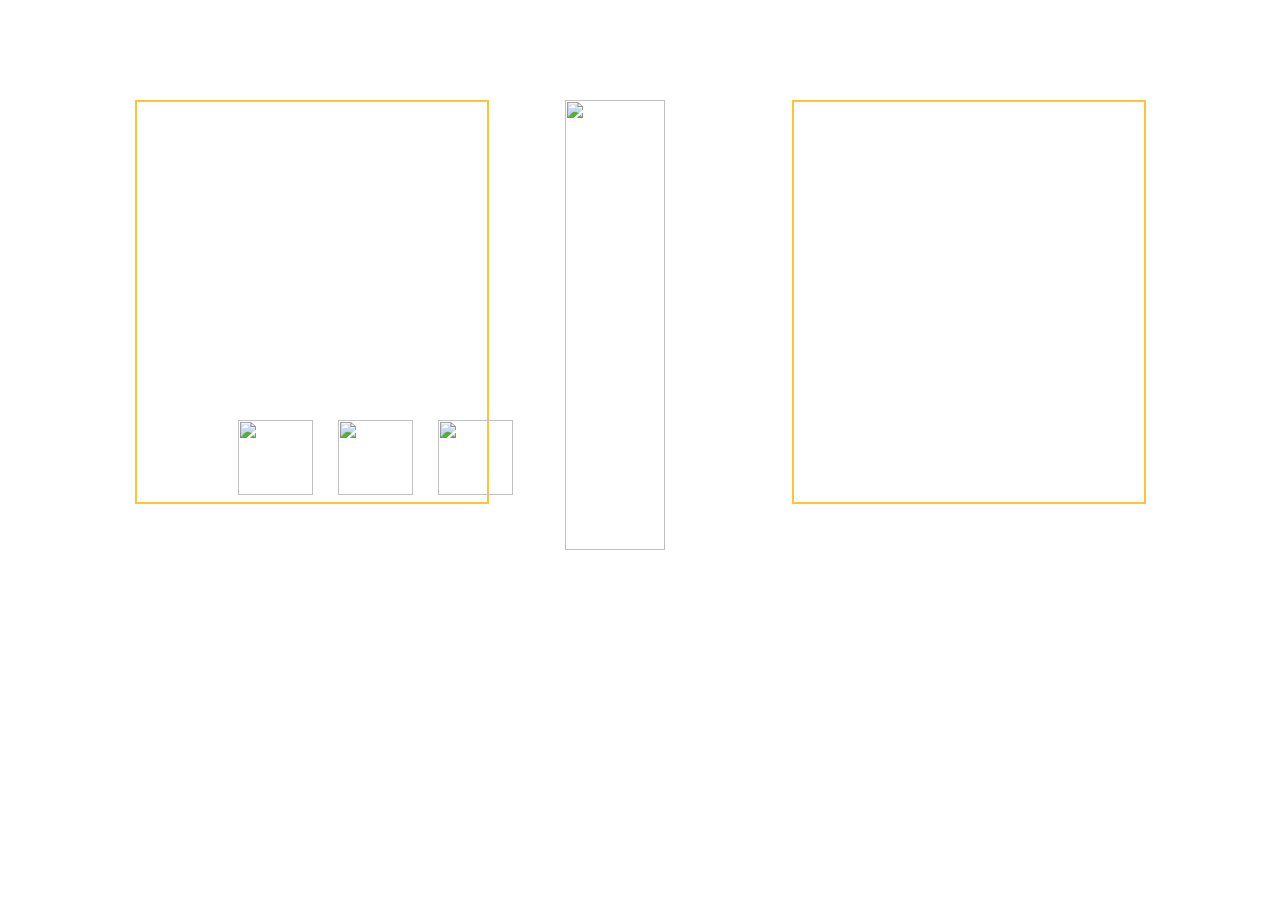
==== index.html @ 077d889a "success" ====
<!DOCTYPE html>
<html lang="en">
<head>
    <meta charset="UTF-8">
    <meta name="viewport" content="width=device-width, initial-scale=1.0">
    <title>Document</title>
    <link rel="stylesheet" href="style.css">
</head>
<body>
    <div id="scoreeee">
    <span class="score" id="playerscore">0</span>
    <span class="score"> 
        -   
    </span>
    <span class="score" id="compsocre">0</span>
    </div>
<div id="mm">
    <div id="game">
        <p id="you" style="color: white;">You</p>
        <div id="gamearea"></div>
        <div class="image">
        <img id="paper" src="./assets/paper-logo.png" alt="">
        <img id="rock" src="./assets/rock-logo.png" alt="">
        <img id="scis"  src="./assets/scissors-logo.png" alt="">
        </div>
    </div>
    <div>
        <img id="vs"  src="./assets/vs.png" alt="">
    </div>
    <div id="game">
        <p id="comp" style="color: white;">Comp</p>
        <div id="computer"></div>
    </div>
</div>
<div class="button">
    <p id="p" style="color: whitesmoke; font-size: 30px;margin-left: 610px;font-family: 'Franklin Gothic Medium', 'Arial Narrow', Arial, sans-serif;"></p>
    <button id="bt" style="background-color:#ffc434; padding: 10px;border-radius: 10px;margin-left: 650px; width: 200px; font-size: 30px;font-family: 'Franklin Gothic Medium', 'Arial Narrow', Arial, sans-serif; color: white;"> play again</button>
</div>
</body>
</html>
<script src="app.js"></script>
---- style.css ----
body{
    background-image: url("./assets/bg.png");
}
#scoreeee{
    color: white;
    font-family: 'Franklin Gothic Medium', 'Arial Narrow', Arial, sans-serif;
    font-size: 80px;
    margin-left: 650px;
}
 #vs{
    width:100px;
    height: 450px;
    margin-left: -50px;
 } 
#mm{
    display: flex;
    justify-content: space-evenly;
    position: relative;
}
#game{
    border: 2px solid #ffc434;
    height: 400px;
    width: 350px;
    text-align: center;
    font-family: 'Franklin Gothic Medium', 'Arial Narrow', Arial, sans-serif;
    font-size: 20px;
}
.image img{
   width: 75px;
   height: 75px;
   
}
#rock{
    position: absolute;
    top: 320px;
    left:230px;  
}
#paper{
    position: absolute;
    top: 320px;
    left:430px; 
}
#scis{
    position: absolute;
    top: 320px;
    left:330px; 
}
.button{
    visibility: hidden;
}
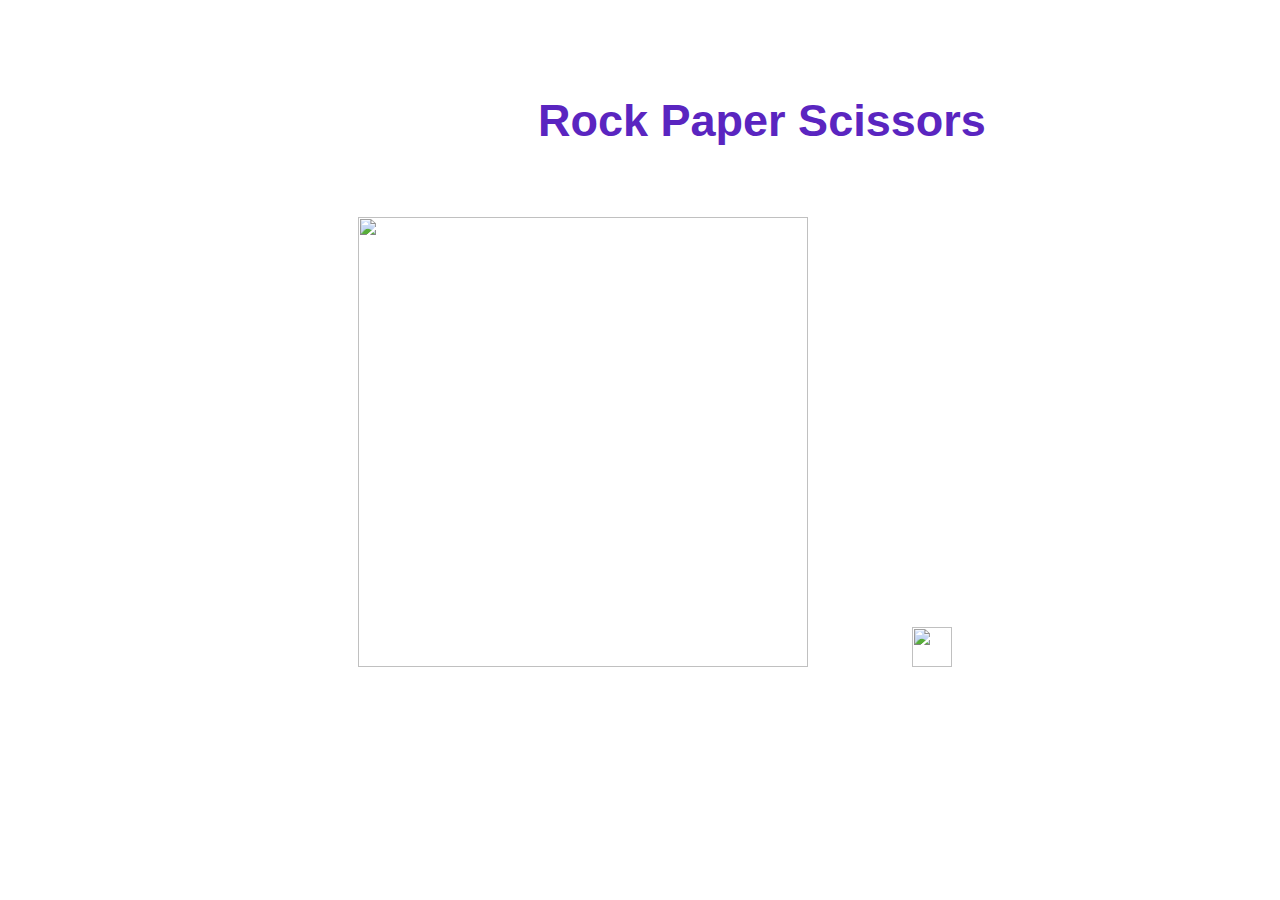
==== commit e5784fbc: "ok" ====
--- a/index.html
+++ b/index.html
@@ -3,39 +3,21 @@
 <head>
     <meta charset="UTF-8">
     <meta name="viewport" content="width=device-width, initial-scale=1.0">
-    <title>Document</title>
-    <link rel="stylesheet" href="style.css">
+    <title>paper</title>
+    <link rel="stylesheet" href="game.css">
 </head>
 <body>
-    <div id="scoreeee">
-    <span class="score" id="playerscore">0</span>
-    <span class="score"> 
-        -   
-    </span>
-    <span class="score" id="compsocre">0</span>
+    <div>
+        <p id="paper"> <b>Rock Paper Scissors</b></p>
+        <img id="imade" src="./assets/game-image.png" alt="">
+        <img id="play" src="./assets/play-button.png" alt="">
+        <p id ="game">Play The Game</p>
     </div>
-<div id="mm">
-    <div id="game">
-        <p id="you" style="color: white;">You</p>
-        <div id="gamearea"></div>
-        <div class="image">
-        <img id="paper" src="./assets/paper-logo.png" alt="">
-        <img id="rock" src="./assets/rock-logo.png" alt="">
-        <img id="scis"  src="./assets/scissors-logo.png" alt="">
-        </div>
-    </div>
-    <div>
-        <img id="vs"  src="./assets/vs.png" alt="">
-    </div>
-    <div id="game">
-        <p id="comp" style="color: white;">Comp</p>
-        <div id="computer"></div>
-    </div>
-</div>
-<div class="button">
-    <p id="p" style="color: whitesmoke; font-size: 30px;margin-left: 610px;font-family: 'Franklin Gothic Medium', 'Arial Narrow', Arial, sans-serif;"></p>
-    <button id="bt" style="background-color:#ffc434; padding: 10px;border-radius: 10px;margin-left: 650px; width: 200px; font-size: 30px;font-family: 'Franklin Gothic Medium', 'Arial Narrow', Arial, sans-serif; color: white;"> play again</button>
-</div>
 </body>
 </html>
-<script src="app.js"></script>+<script>
+    var play=document.querySelector("#game")
+    play.addEventListener("click", () =>{
+        window.location.href="index.html"
+    })
+</script>--- a/game.css
+++ b/game.css
@@ -0,0 +1,33 @@
+
+body{
+    background: url("./assets/bg.png");
+}
+#imade{
+    width: 450px;
+    height: 450px;
+    margin-top: 75px;
+    margin-left: 350px;
+}
+#paper{
+    color: rgb(90, 37, 192);
+    font-weight: bold;
+    font-size: 45px;
+    margin-left: 530px;
+    position: relative;
+    top: 50px;
+    font-family: 'Franklin Gothic Medium', 'Arial Narrow', Arial, sans-serif;
+}
+#play{
+    width: 40px;
+    height: 40px;
+    margin-left: 100px;
+}
+#game{
+    color: white;
+    font-weight: bolder;
+    font-family: 'Franklin Gothic Medium', 'Arial Narrow', Arial, sans-serif;
+    margin-left: 970px;
+    position: relative;
+    bottom: 55px;
+    font-size: 20px;
+}
